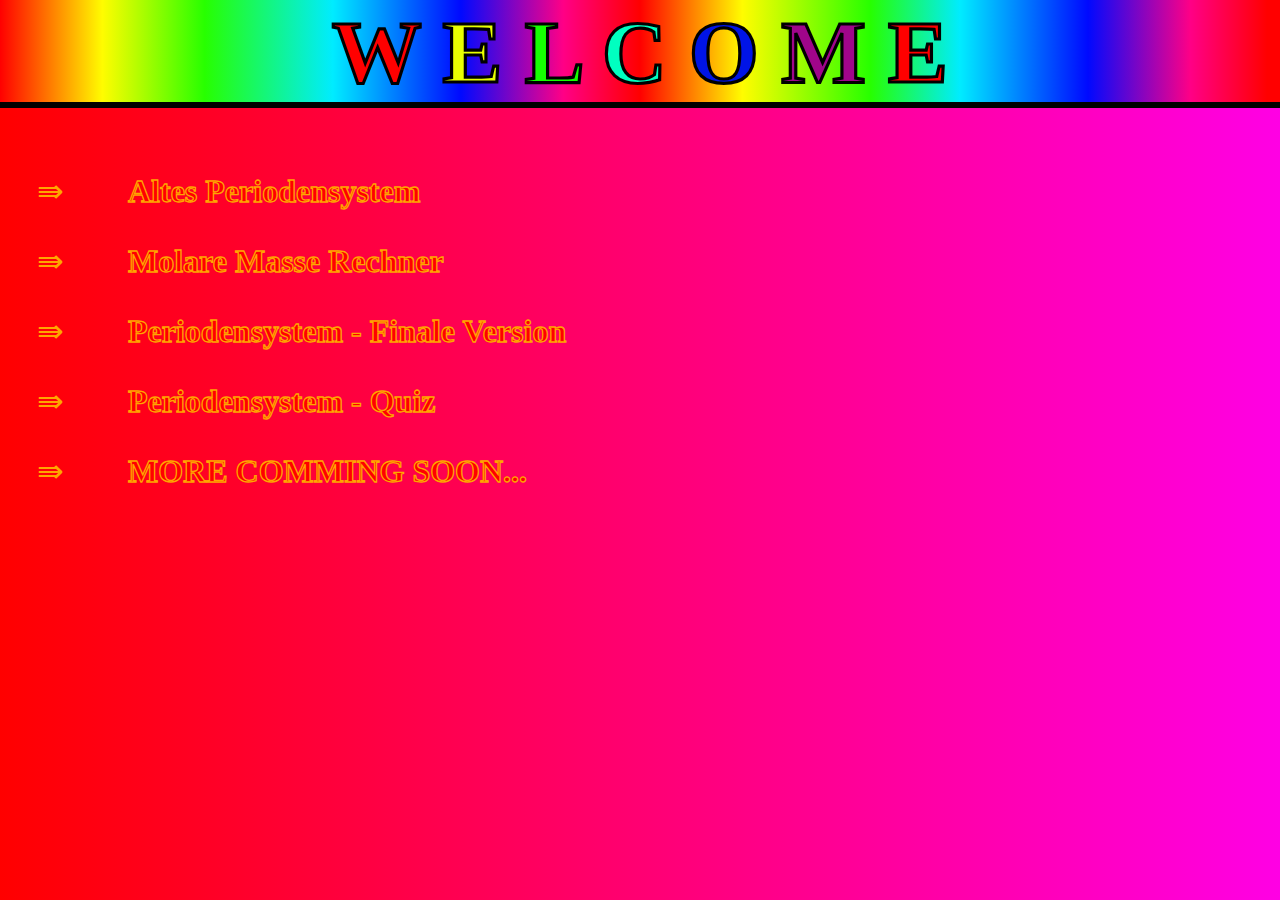
==== index.html @ 3a19a56e "Add files via upload" ====
<!DOCTYPE html>
<html lang="en">
<head>
    <meta charset="UTF-8">
    <link rel="stylesheet" href="styles.css">
    <title>Home</title>
</head>
<body>

    <div class="header">
        <h1>
            <span style="color: #ff0000">W</span>
            <span style="color: #e8ff00">E</span>
            <span style="color: #16ff00">L</span>
            <span style="color: #00ffc0">C</span>
            <span style="color: #0014e7">O</span>
            <span style="color: #a0058a">M</span>
            <span style="color: #ff0000">E</span>
        </h1>
    </div>

    <div class="content">
        <ul>
            <li><a href="periode/index.html">Altes Periodensystem</a></li>
            <li><a href="rechner/index.html">Molare Masse Rechner</a></li>
            <li><a href="periodeanker/index.html">Periodensystem - Finale Version</a></li>
            <li><a href="periodeenter/">Periodensystem - Quiz</a></li>
            <li><a href="./">MORE COMMING SOON...</a></li>
        </ul>
    </div>

</body>
</html>
---- styles.css ----
*{
    margin: 0;
    padding: 0;
    font-family: Calibri;
}

body {
    height: 100%;
    background: linear-gradient(90deg, rgba(255,0,0,1) 0%, rgba(255,0,228,1) 100%);
}


.header {
    height: 8vw;
    background: linear-gradient(90deg, rgba(255,0,0,1) 0%, rgba(255,252,0,1) 8%, rgba(39,255,0,1) 16%, rgba(0,236,255,1) 26%, rgba(0,9,255,1) 36%, rgba(255,0,134,1) 44%, rgba(255,0,0,1) 50%,rgba(255,252,0,1) 58%, rgba(39,255,0,1) 68%, rgba(0,236,255,1) 75%, rgba(0,9,255,1) 85%, rgba(255,0,134,1) 93%, rgba(255,0,0,1) 99%);
    border-bottom: 0.5vw solid black;
}
.header h1 {
    font-size: 7vw;
    text-align: center;
    -webkit-text-stroke: 0.25vw black;
}

.content {
    margin: 5vw 0 0 10vw;
}

.content a {
    text-decoration: none;
    font-size: 2.5vw;
    color: red;
    font-weight: bold;
    -webkit-text-stroke: 0.1vw orange;
}

ul li {
    margin-bottom: 2.5vw;
}

ul li::marker {
    content: "⇛        ";
    font-size: 2.5vw;
    color: orange;
}
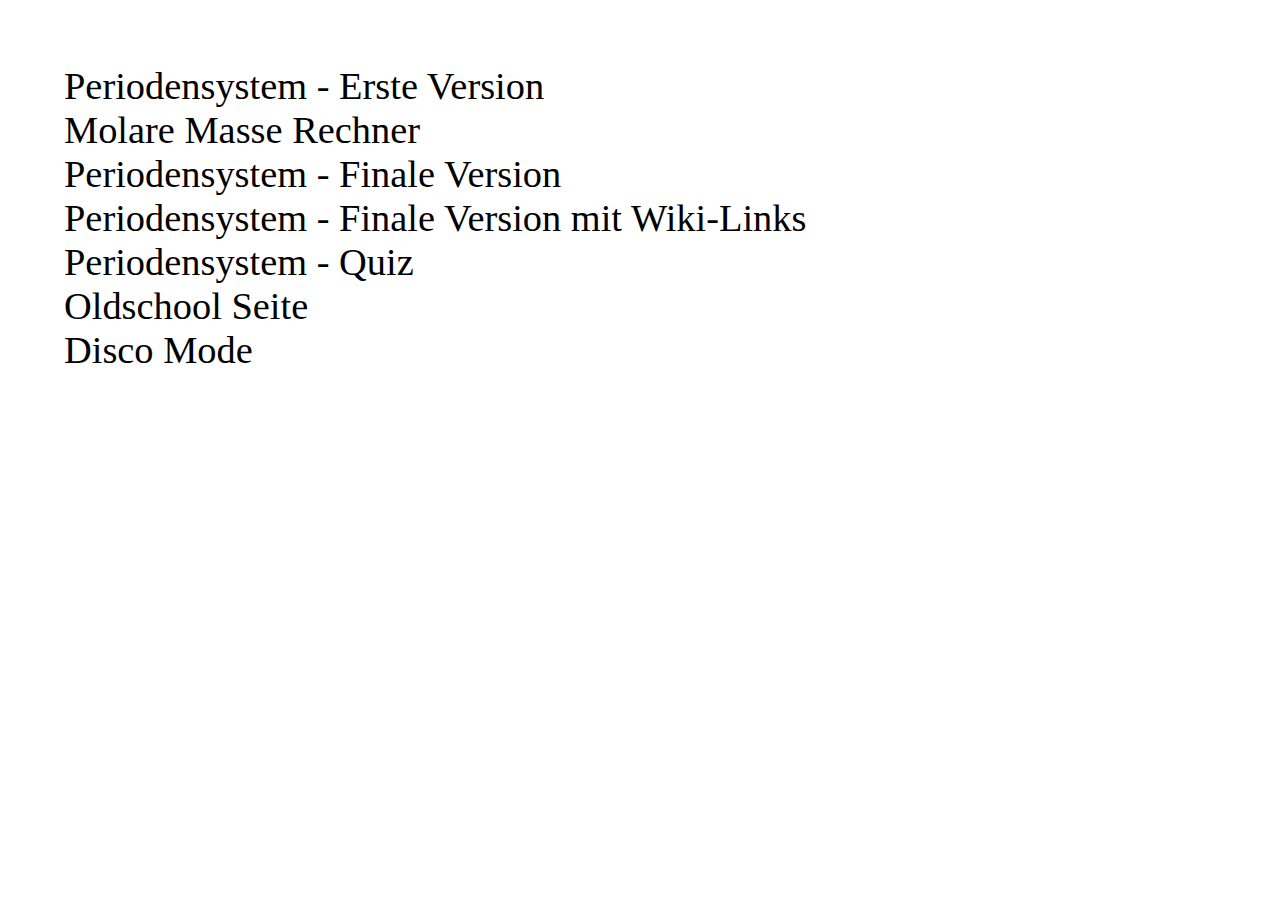
==== commit 5e7984c9: "Add files via upload" ====
--- a/index.html
+++ b/index.html
@@ -3,31 +3,17 @@
 <head>
     <meta charset="UTF-8">
     <link rel="stylesheet" href="styles.css">
-    <title>Home</title>
+    <title>Welcome  </title>
 </head>
-<body>
-
-    <div class="header">
-        <h1>
-            <span style="color: #ff0000">W</span>
-            <span style="color: #e8ff00">E</span>
-            <span style="color: #16ff00">L</span>
-            <span style="color: #00ffc0">C</span>
-            <span style="color: #0014e7">O</span>
-            <span style="color: #a0058a">M</span>
-            <span style="color: #ff0000">E</span>
-        </h1>
-    </div>
-
-    <div class="content">
-        <ul>
-            <li><a href="periode/index.html">Altes Periodensystem</a></li>
-            <li><a href="rechner/index.html">Molare Masse Rechner</a></li>
-            <li><a href="periodeanker/index.html">Periodensystem - Finale Version</a></li>
-            <li><a href="periodeenter/">Periodensystem - Quiz</a></li>
-            <li><a href="./">MORE COMMING SOON...</a></li>
-        </ul>
-    </div>
-
-</body>
+    <body>
+        <div class="links">
+            <a href="periode/">Periodensystem - Erste Version</a><br>
+            <a href="rechner/">Molare Masse Rechner</a><br>
+            <a href="periodeanker/">Periodensystem - Finale Version</a><br>
+            <a href="periodeanker_wiki/">Periodensystem - Finale Version mit Wiki-Links</a><br>
+            <a href="periodeenter/">Periodensystem - Quiz</a><br>
+            <a href="90s_mode/">Oldschool Seite</a><br>
+            <a href="disco_mode/" id="disco">Disco Mode</a>
+        </div>
+    </body>
 </html>--- a/styles.css
+++ b/styles.css
@@ -4,41 +4,13 @@
     font-family: Calibri;
 }
 
-body {
-    height: 100%;
-    background: linear-gradient(90deg, rgba(255,0,0,1) 0%, rgba(255,0,228,1) 100%);
+.links {
+    margin: 5vw;
 }
 
 
-.header {
-    height: 8vw;
-    background: linear-gradient(90deg, rgba(255,0,0,1) 0%, rgba(255,252,0,1) 8%, rgba(39,255,0,1) 16%, rgba(0,236,255,1) 26%, rgba(0,9,255,1) 36%, rgba(255,0,134,1) 44%, rgba(255,0,0,1) 50%,rgba(255,252,0,1) 58%, rgba(39,255,0,1) 68%, rgba(0,236,255,1) 75%, rgba(0,9,255,1) 85%, rgba(255,0,134,1) 93%, rgba(255,0,0,1) 99%);
-    border-bottom: 0.5vw solid black;
-}
-.header h1 {
-    font-size: 7vw;
-    text-align: center;
-    -webkit-text-stroke: 0.25vw black;
-}
-
-.content {
-    margin: 5vw 0 0 10vw;
-}
-
-.content a {
+.links a {
     text-decoration: none;
-    font-size: 2.5vw;
-    color: red;
-    font-weight: bold;
-    -webkit-text-stroke: 0.1vw orange;
-}
-
-ul li {
-    margin-bottom: 2.5vw;
-}
-
-ul li::marker {
-    content: "⇛        ";
-    font-size: 2.5vw;
-    color: orange;
+    color: black;
+    font-size: 3vw;
 }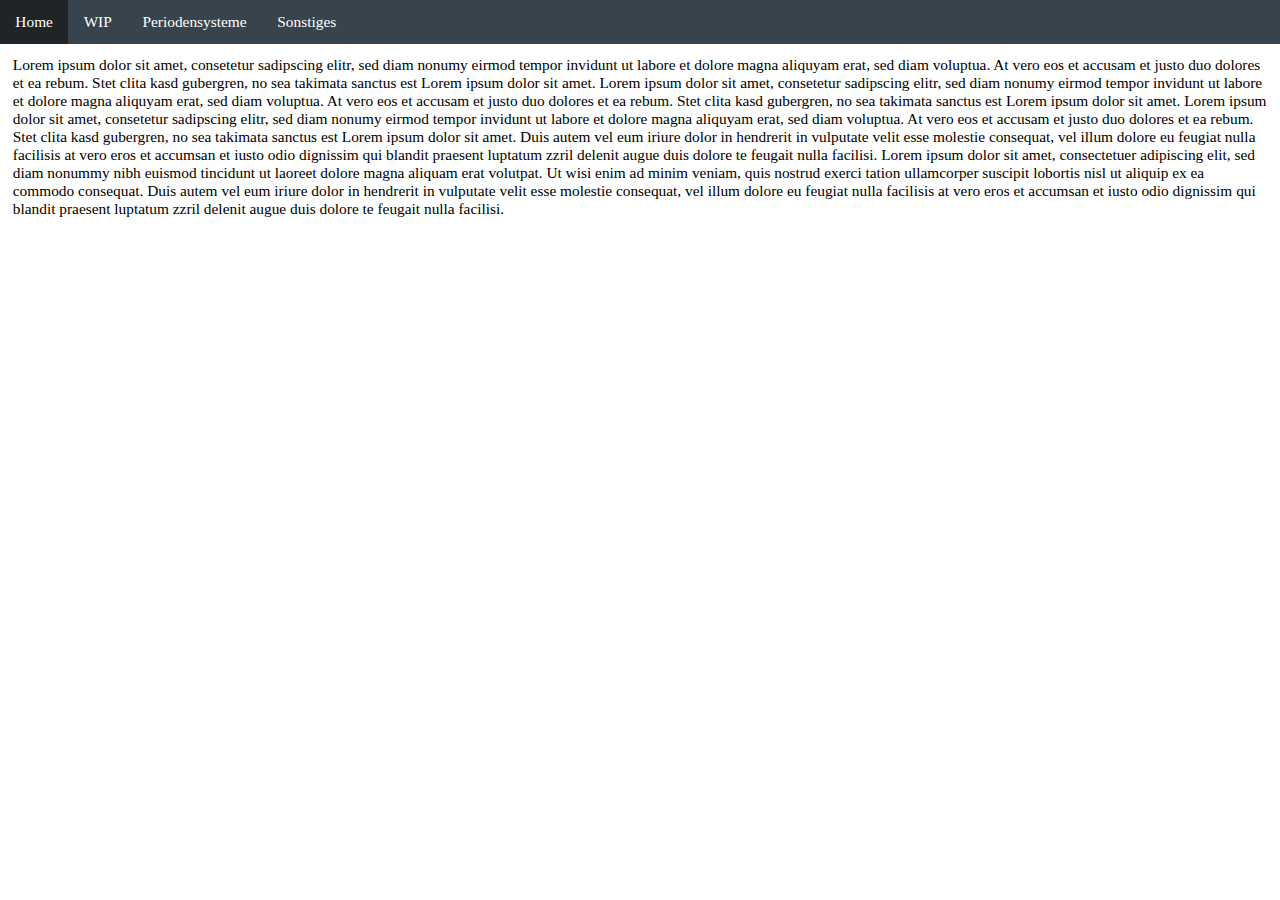
==== commit bbb5f487: "Add files via upload" ====
--- a/index.html
+++ b/index.html
@@ -1,19 +1,40 @@
 <!DOCTYPE html>
 <html lang="en">
-<head>
-    <meta charset="UTF-8">
-    <link rel="stylesheet" href="styles.css">
-    <title>Welcome  </title>
-</head>
+    <head>
+        <meta charset="UTF-8">
+        <link rel="stylesheet" href="styles.css">
+        <title>Willkommen</title>
+    </head>
+
     <body>
-        <div class="links">
-            <a href="periode/">Periodensystem - Erste Version</a><br>
-            <a href="rechner/">Molare Masse Rechner</a><br>
-            <a href="periodeanker/">Periodensystem - Finale Version</a><br>
-            <a href="periodeanker_wiki/">Periodensystem - Finale Version mit Wiki-Links</a><br>
-            <a href="periodeenter/">Periodensystem - Quiz</a><br>
-            <a href="90s_mode/">Oldschool Seite</a><br>
-            <a href="disco_mode/" id="disco">Disco Mode</a>
-        </div>
-    </body>
+      <ul>
+        <li><a href="#">Home</a></li>
+        <li><a href="#">WIP</a></li>
+        <li class="dropdown">
+          <a href="" class="dropbtn">Periodensysteme</a>
+          <div class="dropdown-content">
+            <a href="periode/">Erste Version</a>
+            <a href="periodeanker/">Finale Version</a>
+            <a href="periodeanker_wiki/">Finale Version + Wiki-Links</a>
+            <a href="periodeenter">Periodensytem Quiz</a>
+          </div>
+        </li>
+        <li class="dropdown">
+          <a href="" class="dropbtn">Sonstiges</a>
+          <div class="dropdown-content">
+            <a href="rechner/">Rechner</a>
+            <a href="disco_mode">Disco Mode</a>
+            <a href="90s_mode">Cringe Fest</a>
+            <a href="#">Zest fest</a>
+          </div>
+        </li>
+    </ul>
+        <p>
+          Lorem ipsum dolor sit amet, consetetur sadipscing elitr, sed diam nonumy eirmod tempor invidunt ut labore et dolore magna aliquyam erat, sed diam voluptua. At vero eos et accusam et justo duo dolores et ea rebum. Stet clita kasd gubergren, no sea takimata sanctus est Lorem ipsum dolor sit amet. Lorem ipsum dolor sit amet, consetetur sadipscing elitr, sed diam nonumy eirmod tempor invidunt ut labore et dolore magna aliquyam erat, sed diam voluptua. At vero eos et accusam et justo duo dolores et ea rebum. Stet clita kasd gubergren, no sea takimata sanctus est Lorem ipsum dolor sit amet. Lorem ipsum dolor sit amet, consetetur sadipscing elitr, sed diam nonumy eirmod tempor invidunt ut labore et dolore magna aliquyam erat, sed diam voluptua. At vero eos et accusam et justo duo dolores et ea rebum. Stet clita kasd gubergren, no sea takimata sanctus est Lorem ipsum dolor sit amet.   
+
+          Duis autem vel eum iriure dolor in hendrerit in vulputate velit esse molestie consequat, vel illum dolore eu feugiat nulla facilisis at vero eros et accumsan et iusto odio dignissim qui blandit praesent luptatum zzril delenit augue duis dolore te feugait nulla facilisi. Lorem ipsum dolor sit amet, consectetuer adipiscing elit, sed diam nonummy nibh euismod tincidunt ut laoreet dolore magna aliquam erat volutpat.   
+            
+          Ut wisi enim ad minim veniam, quis nostrud exerci tation ullamcorper suscipit lobortis nisl ut aliquip ex ea commodo consequat. Duis autem vel eum iriure dolor in hendrerit in vulputate velit esse molestie consequat, vel illum dolore eu feugiat nulla facilisis at vero eros et accumsan et iusto odio dignissim qui blandit praesent luptatum zzril delenit augue duis dolore te feugait nulla facilisi.      
+        </p>
+  </body>
 </html>--- a/styles.css
+++ b/styles.css
@@ -4,13 +4,66 @@
     font-family: Calibri;
 }
 
-.links {
-    margin: 5vw;
+ul {
+  list-style-type: none;
+  margin: 0;
+  padding: 0;
+  overflow: hidden;
+  background-color: #38444d;
+  font-size: 1.2vw;
+}
+
+li {
+  float: left;
+}
+
+li a, .dropbtn {
+  display: inline-block;
+  color: white;
+  text-align: center;
+  padding: 1vw 1.2vw;
+  text-decoration: none;
+}
+
+li a:hover, .dropdown:hover .dropbtn {
+  background-color: #212427;
+}
+
+li.dropdown {
+  display: inline-block;
+}
+
+.dropdown-content {
+  display: none;
+  position: absolute;
+  background-color: #f9f9f9;
+  min-width: 160px;
+  box-shadow: 0px 8px 16px 0px rgba(0,0,0,0.2);
+  z-index: 1;
+}
+
+.dropdown-content a {
+  color: black;
+  padding: 1vw 1.2vw;
+  text-decoration: none;
+  display: block;
+  text-align: left;
+}
+
+.dropdown-content a:hover {background-color: #dddddd;}
+
+.dropdown:hover .dropdown-content {
+  display: block;
+}
+
+h1 {
+  text-align: center;
+  font-size: 4vw;
+  margin: 2vw;
 }
 
 
-.links a {
-    text-decoration: none;
-    color: black;
-    font-size: 3vw;
+p {
+  margin: 1vw;
+  font-size: 1.2vw;
 }